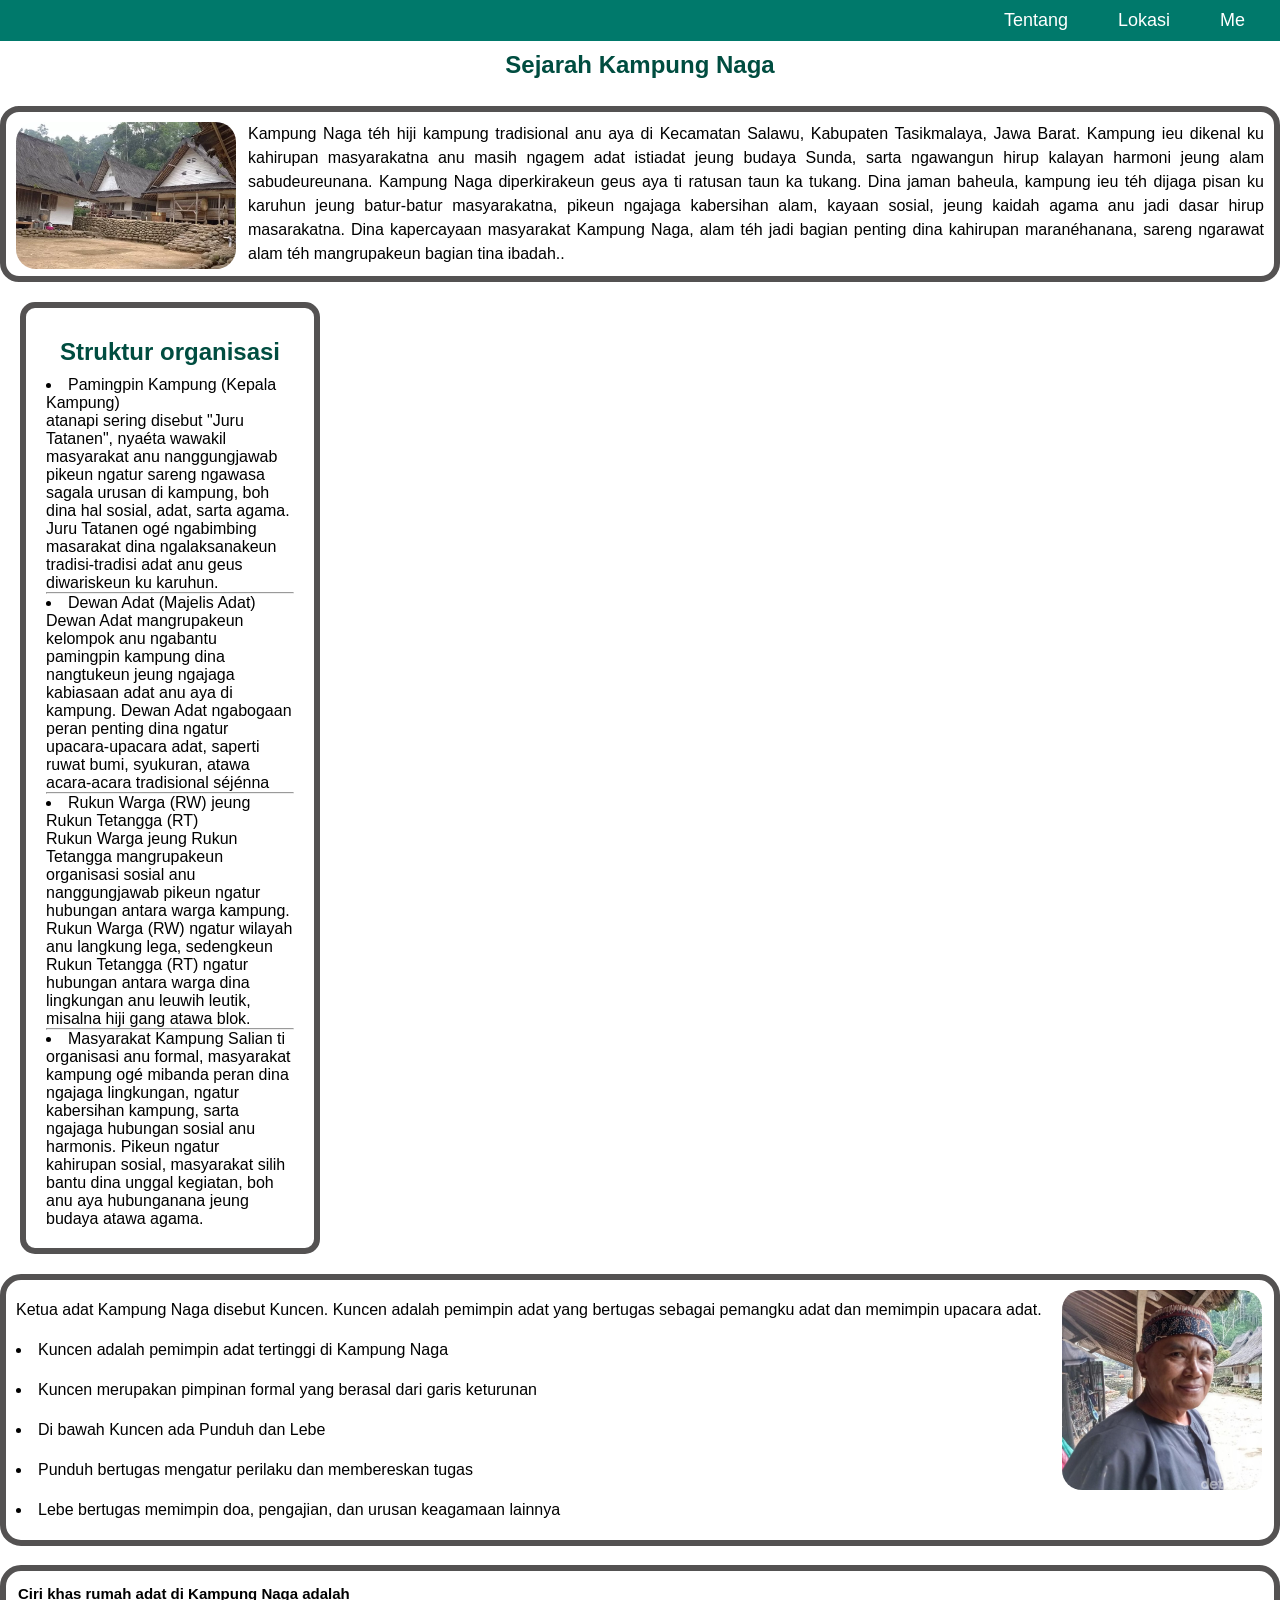
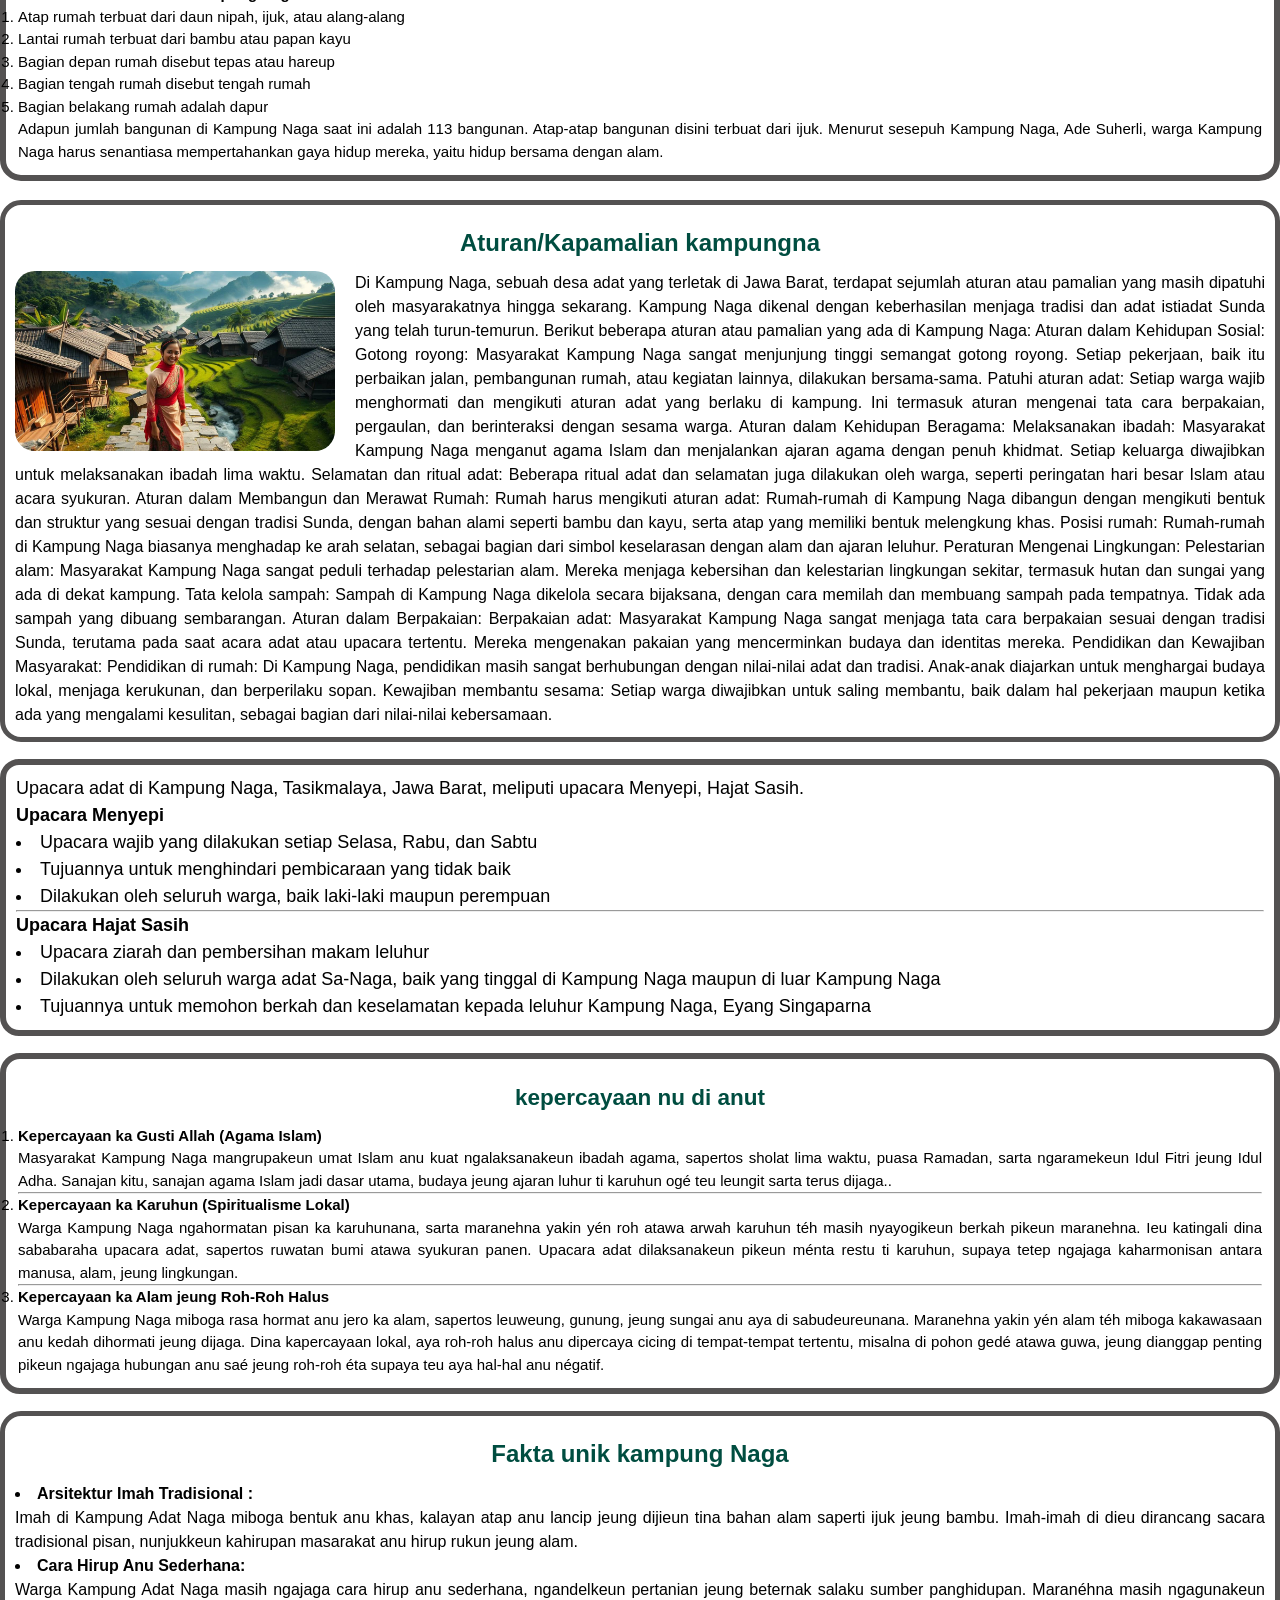
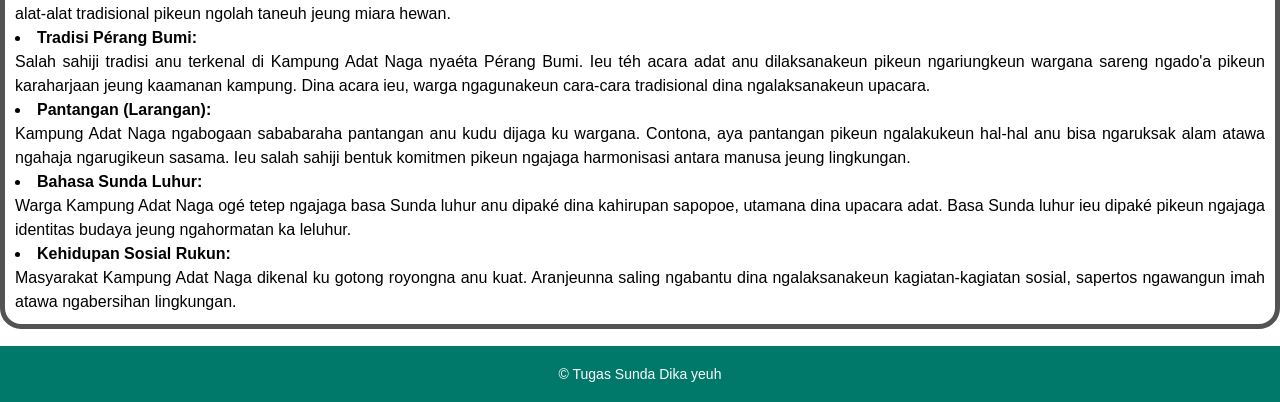
==== Project sunda/index.html @ 09ee5bdd "first commit" ====
<!DOCTYPE html>
<html lang="id">
<head>
    <meta charset="UTF-8">
    <meta name="viewport" content="width=device-width, initial-scale=1.0">
    <title>Kampung Naga</title>
    <link rel="stylesheet" href="style.css">
</head>
<body>
    <header>
        <nav class="navbar">
            <ul>
                <li><a href="index.html">Tentang</a></li>
                <li><a href="lokasi.html">Lokasi</a></li>
                <li><a href="https://www.instagram.com/dikaalhaidarr?utm_source=qr&igsh=MWllZXFncGJycjBpZw==">Me</a></li>
            </ul>
        </nav>
    </header>
    
    <h2> Sejarah Kampung Naga</h2>
    <p>
        <img src="pandemi-kampung-naga-batasi-jumlah-kunjungan.webp" alt="Deskripsi Gambar" class="gambar1">
        Kampung Naga téh hiji kampung tradisional anu aya di Kecamatan Salawu, Kabupaten Tasikmalaya, Jawa Barat.
         Kampung ieu dikenal ku kahirupan masyarakatna anu masih ngagem adat istiadat jeung budaya Sunda, sarta ngawangun hirup kalayan harmoni jeung alam sabudeureunana.
        Kampung Naga diperkirakeun geus aya ti ratusan taun ka tukang. Dina jaman baheula, kampung ieu téh dijaga pisan ku karuhun jeung batur-batur masyarakatna, 
        pikeun ngajaga kabersihan alam, kayaan sosial, jeung kaidah agama anu jadi dasar hirup masarakatna. Dina kapercayaan masyarakat Kampung Naga, alam téh jadi 
        bagian penting dina kahirupan maranéhanana, sareng ngarawat alam téh mangrupakeun bagian tina ibadah..
    </p>
      <div class="container">
          <h2>Struktur organisasi </h2>
          <nav>
            <li>Pamingpin Kampung (Kepala Kampung)<br>
                atanapi sering disebut "Juru Tatanen", nyaéta wawakil masyarakat anu nanggungjawab pikeun ngatur sareng ngawasa sagala urusan di kampung,
                 boh dina hal sosial, adat, sarta agama. Juru Tatanen ogé ngabimbing masarakat dina ngalaksanakeun tradisi-tradisi adat anu geus diwariskeun ku karuhun.</li>
                 <hr>
            <li>Dewan Adat (Majelis Adat)<br>
                Dewan Adat mangrupakeun kelompok anu ngabantu pamingpin kampung dina nangtukeun jeung ngajaga kabiasaan adat anu aya di kampung.
                 Dewan Adat ngabogaan peran penting dina ngatur upacara-upacara adat, saperti ruwat bumi, syukuran, atawa acara-acara tradisional séjénna</li>
                 <hr>
            <li>
                Rukun Warga (RW) jeung Rukun Tetangga (RT)<br>
                Rukun Warga jeung Rukun Tetangga mangrupakeun organisasi sosial anu nanggungjawab pikeun ngatur hubungan antara warga kampung. 
                Rukun Warga (RW) ngatur wilayah anu langkung lega, sedengkeun Rukun Tetangga (RT) ngatur hubungan antara warga dina lingkungan anu leuwih leutik,
                 misalna hiji gang atawa blok.
            </li>
                <hr>
            <li>
                Masyarakat Kampung
                Salian ti organisasi anu formal, masyarakat kampung ogé mibanda peran dina ngajaga lingkungan, ngatur kabersihan kampung,
                 sarta ngajaga hubungan sosial anu harmonis. Pikeun ngatur kahirupan sosial, masyarakat silih bantu dina unggal kegiatan,
                  boh anu aya hubunganana jeung budaya atawa agama.
            </li>
          </nav>
      </div>

      <div class="ketua">

          <img src="ketua-adat-kampung-naga-ade-suherlin_11.jpg" alt="" class="gambar2">
          Ketua adat Kampung Naga disebut Kuncen. Kuncen adalah pemimpin adat yang bertugas sebagai pemangku adat dan memimpin upacara adat. <br>  
          <nav>
            <li>Kuncen adalah pemimpin adat tertinggi di Kampung Naga</li>
            <li>Kuncen merupakan pimpinan formal yang berasal dari garis keturunan</li>
            <li>Di bawah Kuncen ada Punduh dan Lebe</li>
            <li>Punduh bertugas mengatur perilaku dan membereskan tugas</li>
            <li>Lebe bertugas memimpin doa, pengajian, dan urusan keagamaan lainnya</li>
          </nav>
      </div>
      <div class="rumah">
      <strong>Ciri khas rumah adat di Kampung Naga adalah<br></strong> 
      <nav>
        <ol>
          <li>Atap rumah terbuat dari daun nipah, ijuk, atau alang-alang</li>
          <li>Lantai rumah terbuat dari bambu atau papan kayu</li>
          <li>Bagian depan rumah disebut tepas atau hareup</li>
          <li>Bagian tengah rumah disebut tengah rumah</li>
          <li>Bagian belakang rumah adalah dapur</li>
        </ol>
      </nav>
      <p2>Adapun jumlah bangunan di Kampung Naga saat ini adalah 113 bangunan. Atap-atap bangunan disini terbuat dari ijuk.
         Menurut sesepuh Kampung Naga, Ade Suherli, warga Kampung Naga harus senantiasa mempertahankan gaya hidup mereka,
          yaitu hidup bersama dengan alam.</p2>
      </div>
        <div class="pamalian">
        <h2>Aturan/Kapamalian kampungna</h2>
        <img src="kampung.jpg" alt="Deskripsi Gambar" class="gambarr">
        Di Kampung Naga, sebuah desa adat yang terletak di Jawa Barat, terdapat sejumlah aturan atau pamalian yang masih dipatuhi oleh masyarakatnya hingga sekarang. Kampung Naga dikenal dengan keberhasilan menjaga tradisi dan adat istiadat Sunda yang telah turun-temurun.
         Berikut beberapa aturan atau pamalian yang ada di Kampung Naga:
        Aturan dalam Kehidupan Sosial:
        Gotong royong: Masyarakat Kampung Naga sangat menjunjung tinggi semangat gotong royong. Setiap pekerjaan, baik itu perbaikan jalan, pembangunan rumah, atau kegiatan lainnya, dilakukan bersama-sama.
        Patuhi aturan adat: Setiap warga wajib menghormati dan mengikuti aturan adat yang berlaku di kampung. Ini termasuk aturan mengenai tata cara berpakaian, pergaulan, dan berinteraksi dengan sesama warga.
        Aturan dalam Kehidupan Beragama:
        Melaksanakan ibadah: Masyarakat Kampung Naga menganut agama Islam dan menjalankan ajaran agama dengan penuh khidmat. Setiap keluarga diwajibkan untuk melaksanakan ibadah lima waktu.
        Selamatan dan ritual adat: Beberapa ritual adat dan selamatan juga dilakukan oleh warga, seperti peringatan hari besar Islam atau acara syukuran.
        Aturan dalam Membangun dan Merawat Rumah: 
        Rumah harus mengikuti aturan adat: Rumah-rumah di Kampung Naga dibangun dengan mengikuti bentuk dan struktur yang sesuai dengan tradisi Sunda, dengan bahan alami seperti bambu dan kayu, serta atap yang memiliki bentuk melengkung khas.
        Posisi rumah: Rumah-rumah di Kampung Naga biasanya menghadap ke arah selatan, sebagai bagian dari simbol keselarasan dengan alam dan ajaran leluhur.
        Peraturan Mengenai Lingkungan:
        Pelestarian alam: Masyarakat Kampung Naga sangat peduli terhadap pelestarian alam. Mereka menjaga kebersihan dan kelestarian lingkungan sekitar, termasuk hutan dan sungai yang ada di dekat kampung.
        Tata kelola sampah: Sampah di Kampung Naga dikelola secara bijaksana, dengan cara memilah dan membuang sampah pada tempatnya. Tidak ada sampah yang dibuang sembarangan.
        Aturan dalam Berpakaian:
        Berpakaian adat: Masyarakat Kampung Naga sangat menjaga tata cara berpakaian sesuai dengan tradisi Sunda, terutama pada saat acara adat atau upacara tertentu. Mereka mengenakan pakaian yang mencerminkan budaya dan identitas mereka.
        Pendidikan dan Kewajiban Masyarakat:
        Pendidikan di rumah: Di Kampung Naga, pendidikan masih sangat berhubungan dengan nilai-nilai adat dan tradisi. Anak-anak diajarkan untuk menghargai budaya lokal, menjaga kerukunan, dan berperilaku sopan.
        Kewajiban membantu sesama: Setiap warga diwajibkan untuk saling membantu, baik dalam hal pekerjaan maupun ketika ada yang mengalami kesulitan, sebagai bagian dari nilai-nilai kebersamaan.
        </div>
      <div class="upacara">
        <p1> Upacara adat di Kampung Naga, Tasikmalaya, Jawa Barat, meliputi upacara Menyepi, Hajat Sasih.<br> </p1>
        <p2><strong>Upacara Menyepi </strong><br> </p2>
      <nav>
        <li>Upacara wajib yang dilakukan setiap Selasa, Rabu, dan Sabtu</li>
        <li>Tujuannya untuk menghindari pembicaraan yang tidak baik</li>
        <li>Dilakukan oleh seluruh warga, baik laki-laki maupun perempuan</li>
      </nav>
      <hr>
      <p2><strong>Upacara Hajat Sasih</strong><br> </p2>
      <nav>
        <li>Upacara ziarah dan pembersihan makam leluhur </li>
        <li>Dilakukan oleh seluruh warga adat Sa-Naga, baik yang tinggal di Kampung Naga maupun di luar Kampung Naga </li>
        <li>Tujuannya untuk memohon berkah dan keselamatan kepada leluhur Kampung Naga, Eyang Singaparna</li>
      </nav>
    </div>

    <div class="kepercayaan">
        <h2>kepercayaan nu di anut</h2>
      <nav>
        <ol>
          <li><strong>Kepercayaan ka Gusti Allah (Agama Islam)</strong><br>
            Masyarakat Kampung Naga mangrupakeun umat Islam anu kuat ngalaksanakeun ibadah agama, sapertos sholat lima waktu, puasa Ramadan, sarta ngaramekeun Idul Fitri jeung Idul Adha.
            Sanajan kitu, sanajan agama Islam jadi dasar utama, budaya jeung ajaran luhur ti karuhun ogé teu leungit sarta terus dijaga..</li>
               <hr>
          <li><strong>Kepercayaan ka Karuhun (Spiritualisme Lokal)</strong><br>
            Warga Kampung Naga ngahormatan pisan ka karuhunana, sarta maranehna yakin yén roh atawa arwah karuhun téh masih nyayogikeun berkah pikeun maranehna. Ieu katingali dina sababaraha upacara adat, sapertos ruwatan bumi atawa syukuran panen.
            Upacara adat dilaksanakeun pikeun ménta restu ti karuhun, supaya tetep ngajaga kaharmonisan antara manusa, alam, jeung lingkungan.</li>
               <hr>
          <li><strong> Kepercayaan ka Alam jeung Roh-Roh Halus</strong><br>
            Warga Kampung Naga miboga rasa hormat anu jero ka alam, sapertos leuweung, gunung, jeung sungai anu aya di sabudeureunana. Maranehna yakin yén alam téh miboga kakawasaan anu kedah dihormati jeung dijaga.
            Dina kapercayaan lokal, aya roh-roh halus anu dipercaya cicing di tempat-tempat tertentu, misalna di pohon gedé atawa guwa, jeung dianggap penting pikeun ngajaga hubungan anu saé jeung roh-roh éta supaya teu aya hal-hal anu négatif.
          </li>
        </ol>
     </nav>
    </div>

    <div class="fakta">
        <h2>Fakta unik kampung Naga</h2>
        <nav>
          <li><strong>Arsitektur Imah Tradisional :</strong><br>
            Imah di Kampung Adat Naga miboga bentuk anu khas, kalayan atap anu lancip jeung dijieun 
            tina bahan alam saperti ijuk jeung bambu. Imah-imah di dieu dirancang sacara tradisional pisan,
             nunjukkeun kahirupan masarakat anu hirup rukun jeung alam.
          </li>
          <li><strong>Cara Hirup Anu Sederhana:</strong><br>
            Warga Kampung Adat Naga masih ngajaga cara hirup anu sederhana, ngandelkeun pertanian jeung beternak salaku sumber panghidupan. 
            Maranéhna masih ngagunakeun alat-alat tradisional pikeun ngolah taneuh jeung miara hewan.
          </li>
          <li><strong>Tradisi Pérang Bumi: </strong><br>
            Salah sahiji tradisi anu terkenal di Kampung Adat Naga nyaéta Pérang Bumi. Ieu téh acara adat anu dilaksanakeun pikeun ngariungkeun wargana 
            sareng ngado'a pikeun karaharjaan jeung kaamanan kampung.
             Dina acara ieu, warga ngagunakeun cara-cara tradisional dina ngalaksanakeun upacara.
          </li>
          <li><strong>Pantangan (Larangan):</strong><br>
            Kampung Adat Naga ngabogaan sababaraha pantangan anu kudu dijaga ku wargana. Contona, aya pantangan pikeun ngalakukeun hal-hal anu bisa ngaruksak alam 
            atawa ngahaja ngarugikeun sasama.
             Ieu salah sahiji bentuk komitmen pikeun ngajaga harmonisasi antara manusa jeung lingkungan.
          </li>
          <li><strong>Bahasa Sunda Luhur:</strong><br>
            Warga Kampung Adat Naga ogé tetep ngajaga basa Sunda luhur anu dipaké dina kahirupan sapopoe, utamana dina upacara adat. Basa Sunda luhur ieu dipaké 
            pikeun ngajaga identitas budaya jeung ngahormatan ka leluhur.
          </li>
          <li><strong>Kehidupan Sosial Rukun:</strong><br>
            Masyarakat Kampung Adat Naga dikenal ku gotong royongna anu kuat. Aranjeunna saling ngabantu dina ngalaksanakeun kagiatan-kagiatan sosial, 
            sapertos ngawangun imah atawa ngabersihan lingkungan.
          </li>
        </nav>
    </div>

    <!--  -->
    <footer class="simple-footer">
        <p1>&copy; Tugas Sunda Dika yeuh</p1>
    </footer>
    
    
 </body>
</html>
---- Project sunda/style.css ----
/* Mengatur gaya umum untuk body */
body {
    font-family: Arial, sans-serif;
    margin: 0;
    padding: 0;
}

/* Mengatur header dan navigasi */
header {
    background-color: #00796b; /* Warna latar belakang header */
    padding: 10px 20px; /* Padding di atas dan bawah serta kiri dan kanan */
}

/* Mengatur navbar untuk berada di sebelah kanan */
.navbar {
    display: flex; /* Menggunakan Flexbox */
    justify-content: flex-end; /* Menyusun navbar ke sisi kanan */
}

.navbar ul {
    list-style: none; /* Menghilangkan bullet pada daftar */
    margin: 0; /* Menghilangkan margin pada <ul> */
    padding: 0; /* Menghilangkan padding pada <ul> */
    display: flex; /* Menampilkan item dalam satu baris */
}

.navbar ul li {
    margin-left: 20px; /* Memberikan jarak antar item */
}

.navbar ul li a {
    color: white; /* Warna teks link */
    text-decoration: none; /* Menghilangkan garis bawah pada link */
    font-size: 18px; /* Ukuran font */
    padding: 10px 15px; /* Padding di dalam link */
}

.navbar ul li a:hover {
    background-color: #004d40; /* Warna latar belakang saat hover */
    border-radius: 50px; /* Sudut melengkung saat hover */
}
h2{
    text-align: center;
    color: #004d40;
    margin-bottom: 0px; /* Memberikan jarak bawah untuk <h2> */
    padding: 10px;
    
 
}
p {
    font-size: 16px;
    line-height: 1.5;
    text-align: justify;
   cursor: pointer;
   border: 6px solid #545252; 
   padding: 10px; /* buat ruang di dalam border */
   margin: 17px 0; /* buat ruang di luar border */
   border-radius: 19px; /* biar sudut bulat */
   animation: moveImage 3s ease-out forwards; 

}
.upacara{
    font-size: 18px;
    line-height: 1.5;
    text-align: justify;
   cursor: pointer;
   border: 6px solid #545252; 
   padding: 10px; 
   margin: 17px 0; 
   border-radius: 19px; 
   animation: moveImage 2s ease-out forwards; 

}


.gambar1{
    float: left;
    margin-right: 12px; 
    width: 220px;
    height: auto;
    object-fit: cover;
    border-radius: 20px;
    animation: moveImage 2s ease-out forwards; 
}
.gambarr{
    float: left;
    margin-right: 20px; 
    width: 320px;
    height: auto;
    object-fit: cover;
    border-radius: 20px;
    animation: moveImage 4s ease-out forwards; 
}
.container {
    display: block; /* Elemen di dalam kontainer akan diatur secara vertikal */
    border: 2px solid #333; /* Memberikan border kotak */
    padding: 20px; /* Memberikan ruang di dalam kotak */
    margin: 20px; /* Memberikan jarak di luar kotak */
    width: 300px; /* Menentukan lebar kotak */
    border:6px solid #545252; 
    border-radius: 15px;
    animation: moveDown 2s forwards;

}
.ketua {
    font-size: 16px;
    line-height: 2.5;
    text-align: justify;
   cursor: pointer;
   border: 6px solid #545252; 
   padding: 10px; /* buat ruang di dalam border */
   margin: 17px 0; /* buat ruang di luar border */
   border-radius: 21px; /* biar sudut bulat */
   animation: moveImage 2s ease-out forwards; 
}
.gambar2{
    float: right;
    margin-right: 2px; 
    width: 200px;
    height: auto;
    object-fit: cover;
    border-radius: 20px; 
    animation: moveImage 3s ease-out forwards; 

}
.rumah{
    font-size: 15px;
    line-height: 1.5;
    text-align: justify;
   cursor: pointer;
   border: 6px solid #545252; 
   padding: 12px; /* buat ruang di dalam border */
   margin: 19px 0; /* buat ruang di luar border */
   border-radius: 21px; /* biar sudut bulat */
   animation: moveImage 2s ease-out forwards; }

.pamalian{
    font-size: 16px;
    line-height: 1.5;
    text-align: justify;
   cursor: pointer;
   border: 5px solid #545252; 
   padding: 10px; /* buat ruang di dalam border */
   margin: 17px 0; /* buat ruang di luar border */
   border-radius: 21px; /* biar sudut bulat */
   animation: moveImage 2s ease-out forwards; 
}

.kepercayaan{
    font-size: 15px;
    line-height: 1.5;
    text-align: justify;
   cursor: pointer;
   border: 6px solid #545252; 
   padding: 12px; /* buat ruang di dalam border */
   margin: 10px 0; /* buat ruang di luar border */
   border-radius: 20px; /* biar sudut bulat */
   animation: moveImage 2s ease-out forwards;
}

.fakta{
    font-size: 16px;
    line-height: 1.5;
    text-align: justify;
   cursor: pointer;
   border: 5px solid #545252; 
   padding: 10px; /* buat ruang di dalam border */
   margin: 17px 0; /* buat ruang di luar border */
   border-radius: 21px; /* biar sudut bulat */
   animation: moveImage 2s ease-out forwards;
}

@keyframes moveDown {
    0% {
        opacity: 0;
        transform: translateY(-50px); /* Teks dimulai dari posisi lebih atas */
    }
    100% {
        opacity: 1;
        transform: translateY(0); /* Teks bergerak ke posisi normal */
    }
}

@keyframes moveImage {
    1% {
        transform: translateX(+200px); /* Posisi awal gambar di kiri */
    }
    100% {
        transform: translateX(0); /* Gambar bergerak ke posisi normal */
    }
}
/* footer */
* {
    margin: 0;
    padding: 0;
    box-sizing: border-box;
}

/* Footer Styles */
.simple-footer {
    background-color: #00796b;  /* Warna latar belakang gelap */
    color: #fff;             /* Warna teks putih */
    text-align: center;      /* Posisikan teks di tengah */
    padding: 20px 0;         /* Spasi atas dan bawah */
    font-family: Arial, sans-serif; /* Font simpel */
    font-size: 14px;         /* Ukuran font */
    animation: moveImage 2s ease-out forwards;
    cursor: pointer;
}

.simple-footer p {
    margin: 0;  /* Menghilangkan margin dari paragraf */
}
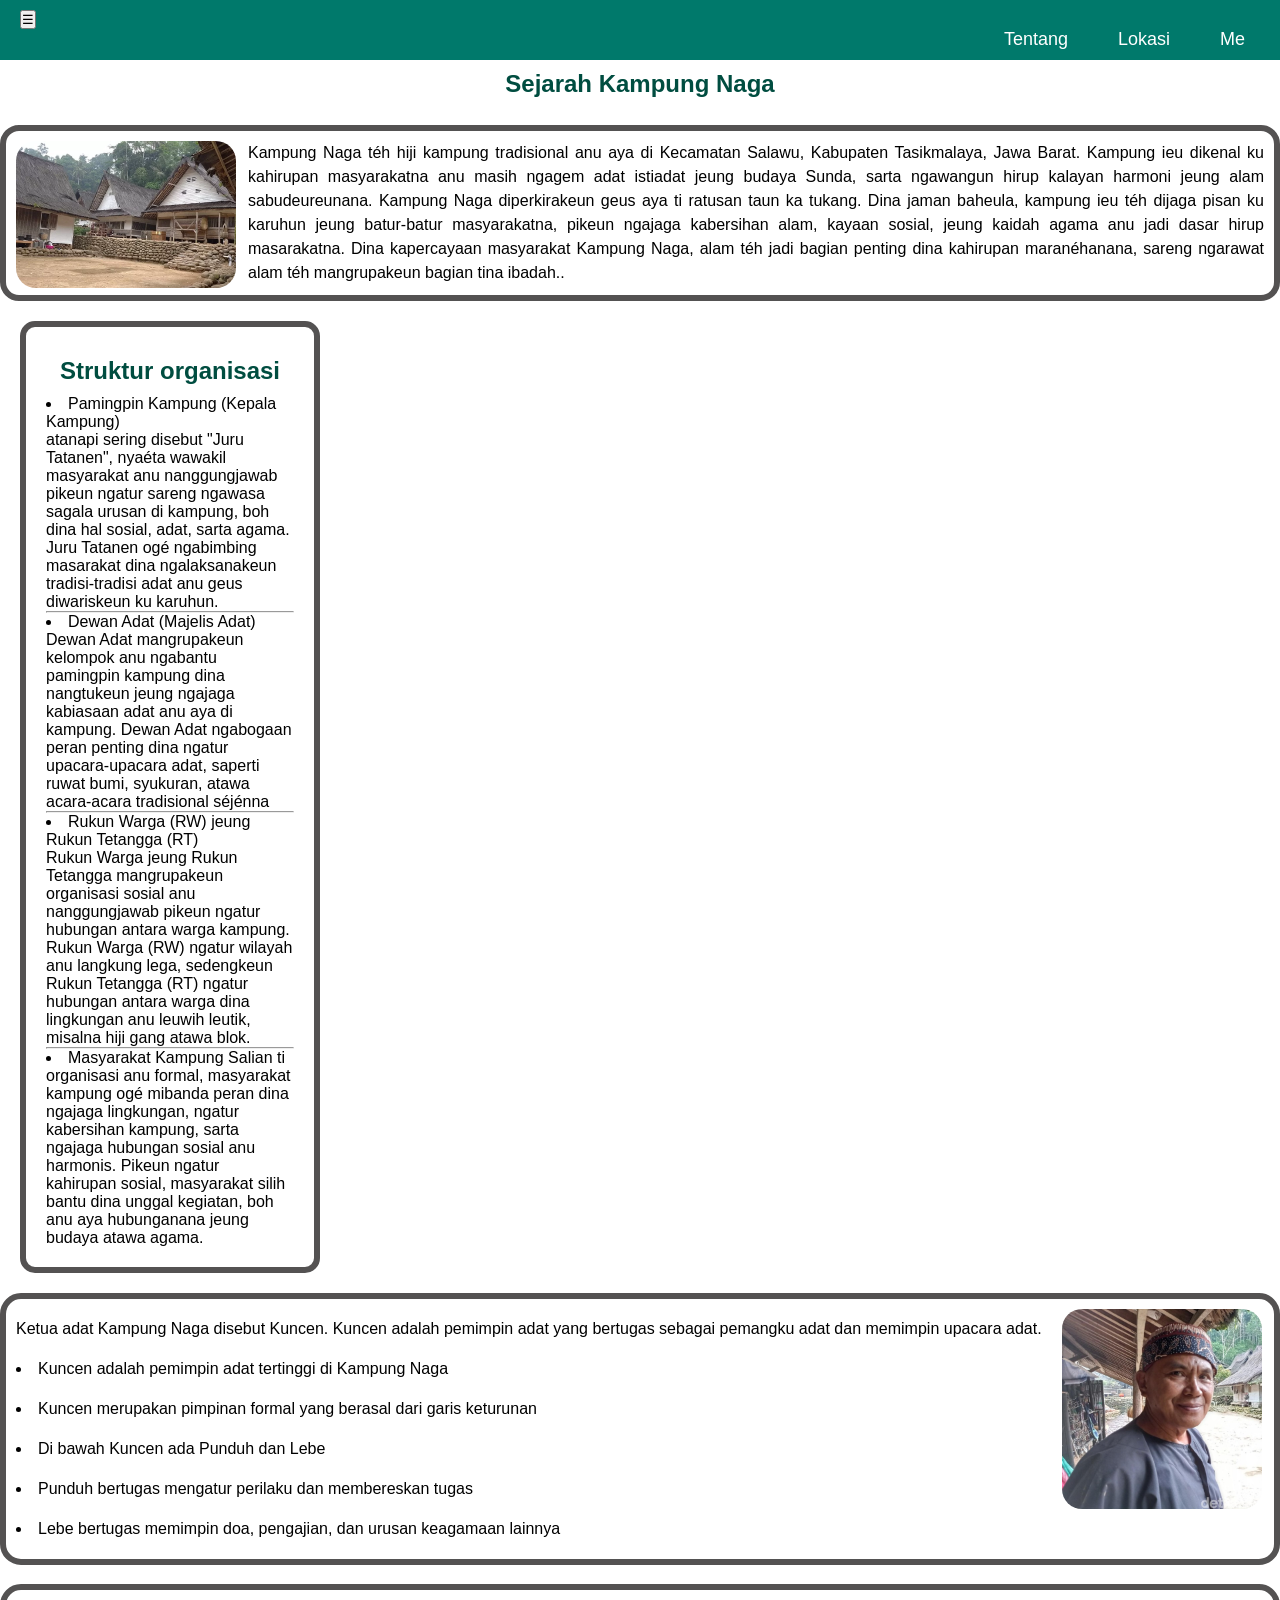
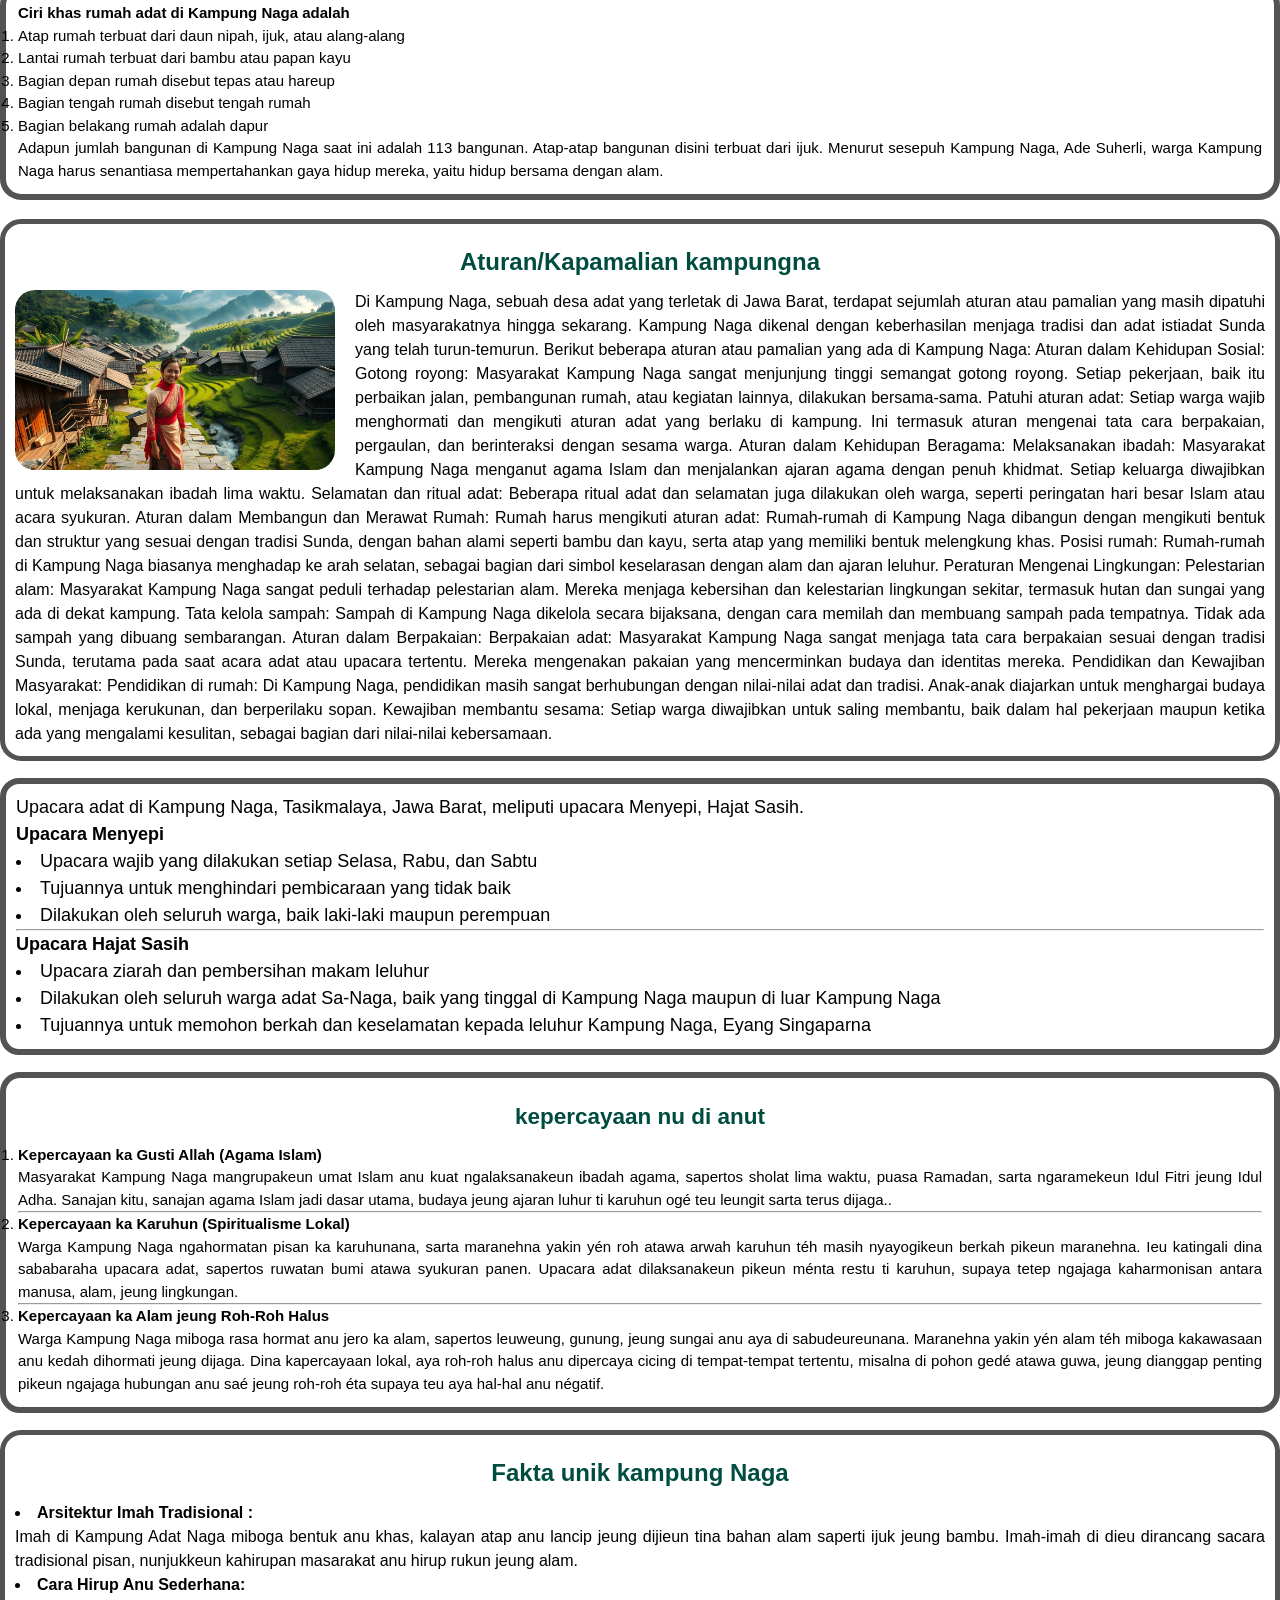
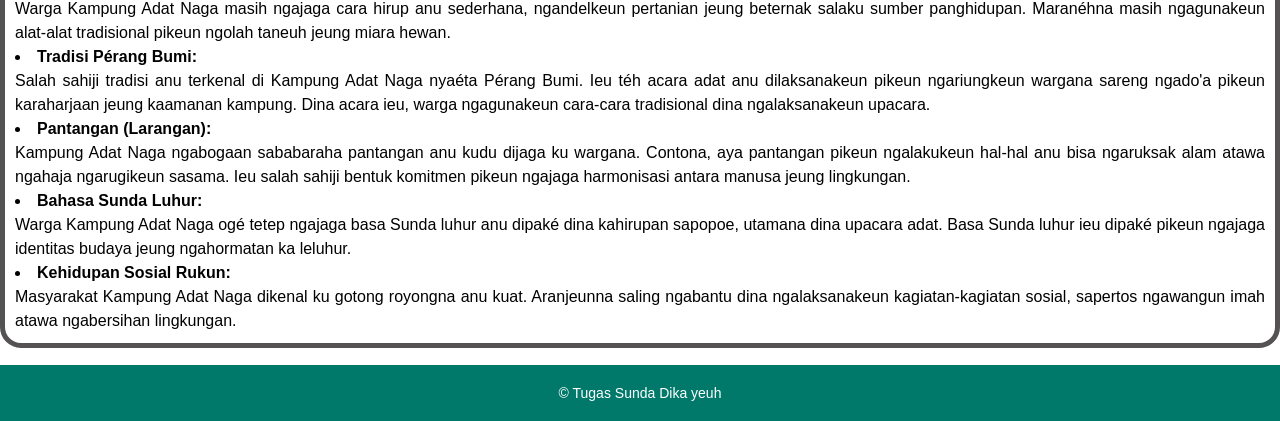
==== commit 97e09a84: "update project" ====
--- a/Project sunda/index.html
+++ b/Project sunda/index.html
@@ -8,6 +8,7 @@
 </head>
 <body>
     <header>
+        <button class="menu-toggle" aria-label="Toggle menu">☰</button>
         <nav class="navbar">
             <ul>
                 <li><a href="index.html">Tentang</a></li>
@@ -178,6 +179,8 @@
         <p1>&copy; Tugas Sunda Dika yeuh</p1>
     </footer>
     
+    <script src="../nav.js"></script>
+    
     
  </body>
 </html>
